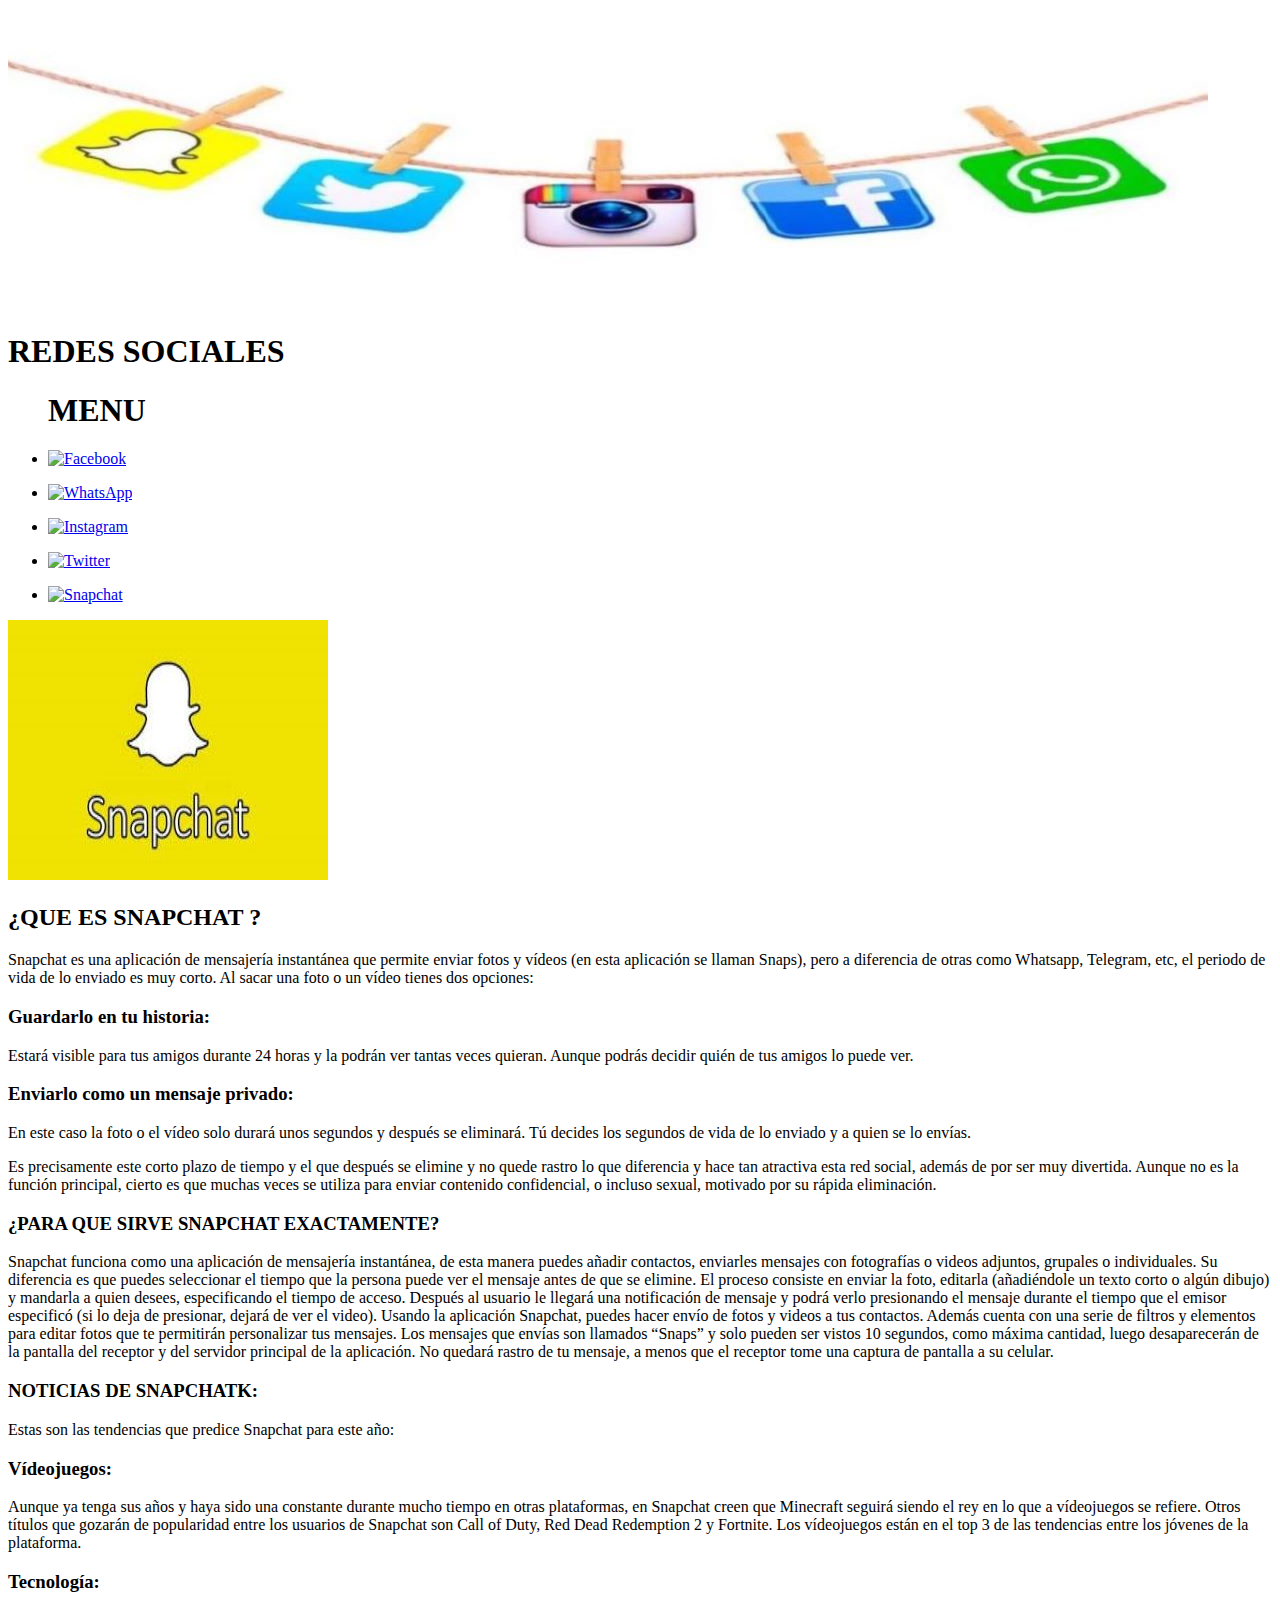
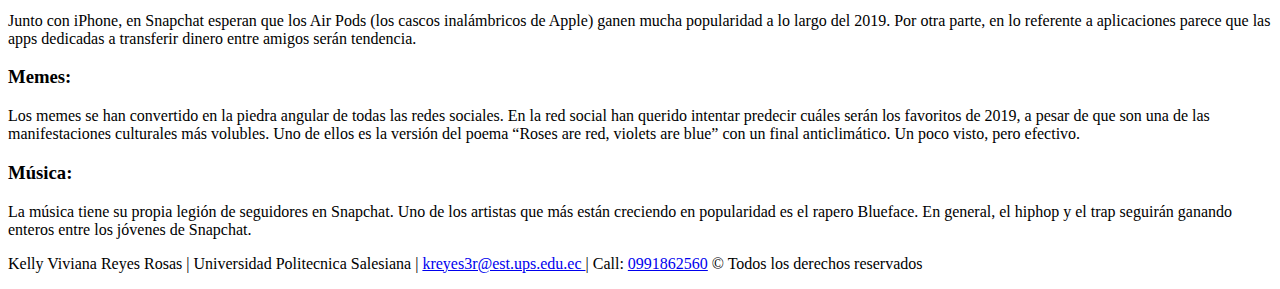
==== html/snapchat.html @ e6d71d86 "creacion" ====
<!doctype html>
<html lang="es">
<head>

   <meta charset="utf-8" />
   <title>Red social: Snapchat</title>
   <link href="../css/dosColumnas.css" rel="stylesheet" type="text/css"/>
    <link href="../css/reglas.css" rel="stylesheet" type="text/css"/>
    
   
</head>

<body>
  
   

    <header class="posicionimg">
      <a href="index.html"><img src="../imagenes/rd_logo.jpg" alt="redes sociales"/></a>  

      <h1>REDES SOCIALES  </h1>  
        
    </header>

    
    <nav class="colorsnapchat" id="menuprincipal" >
            <div >
                    <ul  class="tamañotexto posicionimg" >
                            <h1> MENU </h1> 
                        </div>
                        <div id="caja4"><ul  class="tamañotexto " ><li><a href="facebook.html"><img src="../html/facebook.html" alt="Facebook" /></a></li></ul></div>
                        <div id="caja4"><ul  class="tamañotexto " ><li><a href="whatsapp.html"><img src="../html/whatsapp.html" alt="WhatsApp" /></a></li></ul></div>
                        <div id="caja4"><ul  class="tamañotexto " ><li><a href="instagram.html"><img src="../html/instagram.html" alt="Instagram"  /></a></li></ul></div>
                        <div id="caja4"><ul  class="tamañotexto " ><li><a href="twitter.html"><img src="../html/twitter.html" alt="Twitter" /></a></li></ul></div>
                        <div id="caja4"><ul  class="tamañotexto " ><li><a href="snapchat.html"><img src="../html/snapchat.html" alt="Snapchat"/></a></li></ul></div>
                        
        </ul>
      </nav>

    <div class="colorsnapchat" id="contenido">

<section>
    
<header class="posicionimg" >
   <p><img  id="imgtamaño" src="../imagenes/rd_foto5.jpg" alt="snapchat"/></p>  
        
        </header>
    
<article>
    
    <h2 class="texto posicionimg"> ¿QUE ES SNAPCHAT ?</h2>
    
    <p>Snapchat es una aplicación de mensajería instantánea que permite enviar fotos y vídeos (en esta aplicación se llaman Snaps), pero a diferencia de otras como Whatsapp, Telegram, etc, el periodo de vida de lo enviado es muy corto. Al sacar una foto o un vídeo tienes dos opciones:</p>

    <h3>Guardarlo en tu historia:</h3><p>Estará visible para tus amigos durante 24 horas y la podrán ver tantas veces quieran. Aunque podrás decidir quién de tus amigos lo puede ver.</p>
        
    <h3>Enviarlo como un mensaje privado: </h3> <p>En este caso la foto o el vídeo solo durará unos segundos y después se eliminará. Tú decides los segundos de vida de lo enviado y a quien se lo envías.</p>

    <p>Es precisamente este corto plazo de tiempo y el que después se elimine y no quede rastro lo que diferencia y hace tan atractiva esta red social, además de por ser muy divertida. Aunque no es la función principal, cierto es que muchas veces se utiliza para enviar contenido confidencial, o incluso sexual, motivado por su rápida eliminación.</p>
    
     <h3>¿PARA QUE SIRVE SNAPCHAT EXACTAMENTE?</h3>
        
    <p>Snapchat funciona como una aplicación de mensajería instantánea, de esta manera puedes añadir contactos, enviarles mensajes con fotografías o videos adjuntos, grupales o individuales. Su diferencia es que puedes seleccionar el tiempo que la persona puede ver el mensaje antes de que se elimine. El proceso consiste en enviar la foto, editarla (añadiéndole un texto corto o algún dibujo) y mandarla a quien desees, especificando el tiempo de acceso. Después al usuario le llegará una notificación de mensaje y podrá verlo presionando el mensaje durante el tiempo que el emisor especificó (si lo deja de presionar, dejará de ver el video). Usando la aplicación Snapchat, puedes hacer envío de fotos y videos a tus contactos. Además cuenta con una serie de filtros y elementos para editar fotos que te permitirán personalizar tus mensajes.
    Los mensajes que envías son llamados “Snaps” y solo pueden ser vistos 10 segundos, como máxima cantidad, luego desaparecerán de la pantalla del receptor y del servidor principal de la aplicación. No quedará rastro de tu mensaje, a menos que el receptor tome una captura de pantalla a su celular. </p>
    
    <h3> NOTICIAS DE SNAPCHATK:</h3><p>Estas son las tendencias que predice Snapchat para este año:</p>

     <h3>Vídeojuegos: </h3> <p>Aunque ya tenga sus años y haya sido una constante durante mucho tiempo en otras plataformas, en Snapchat creen que Minecraft seguirá siendo el rey en lo que a vídeojuegos se refiere. Otros títulos que gozarán de popularidad entre los usuarios de Snapchat son Call of Duty, Red Dead Redemption 2 y Fortnite. Los vídeojuegos están en el top 3 de las tendencias entre los jóvenes de la plataforma.</p>
        
    <h3>Tecnología: </h3> <p>Junto con iPhone, en Snapchat esperan que los Air Pods (los cascos inalámbricos de Apple) ganen mucha popularidad a lo largo del 2019. Por otra parte, en lo referente a aplicaciones parece que las apps dedicadas a transferir dinero entre amigos serán tendencia.</p>        
    <h3>Memes:</h3> <p> Los memes se han convertido en la piedra angular de todas las redes sociales. En la red social han querido intentar predecir cuáles serán los favoritos de 2019, a pesar de que son una de las manifestaciones culturales más volubles. Uno de ellos es la versión del poema “Roses are red, violets are blue” con un final anticlimático. Un poco visto, pero efectivo.</p>
        
    <h3>Música:</h3> <p> La música tiene su propia legión de seguidores en Snapchat. Uno de los artistas que más están creciendo en popularidad es el rapero Blueface. En general, el hiphop y el trap seguirán ganando enteros entre los jóvenes de Snapchat.</p>
    
    </article>
    </section>
   </div>

  <footer class="colorsnapchat" id="finpagina">
      <p>Kelly Viviana Reyes Rosas | Universidad Politecnica Salesiana | <a href="mailto:kreyes3r@est.ups.edu.ec">kreyes3r@est.ups.edu.ec </a> | Call: <a href="tel:0991862560">0991862560</a>     <a id="m" >© Todos los derechos reservados </a></p>
   </footer>
</body>

</html>
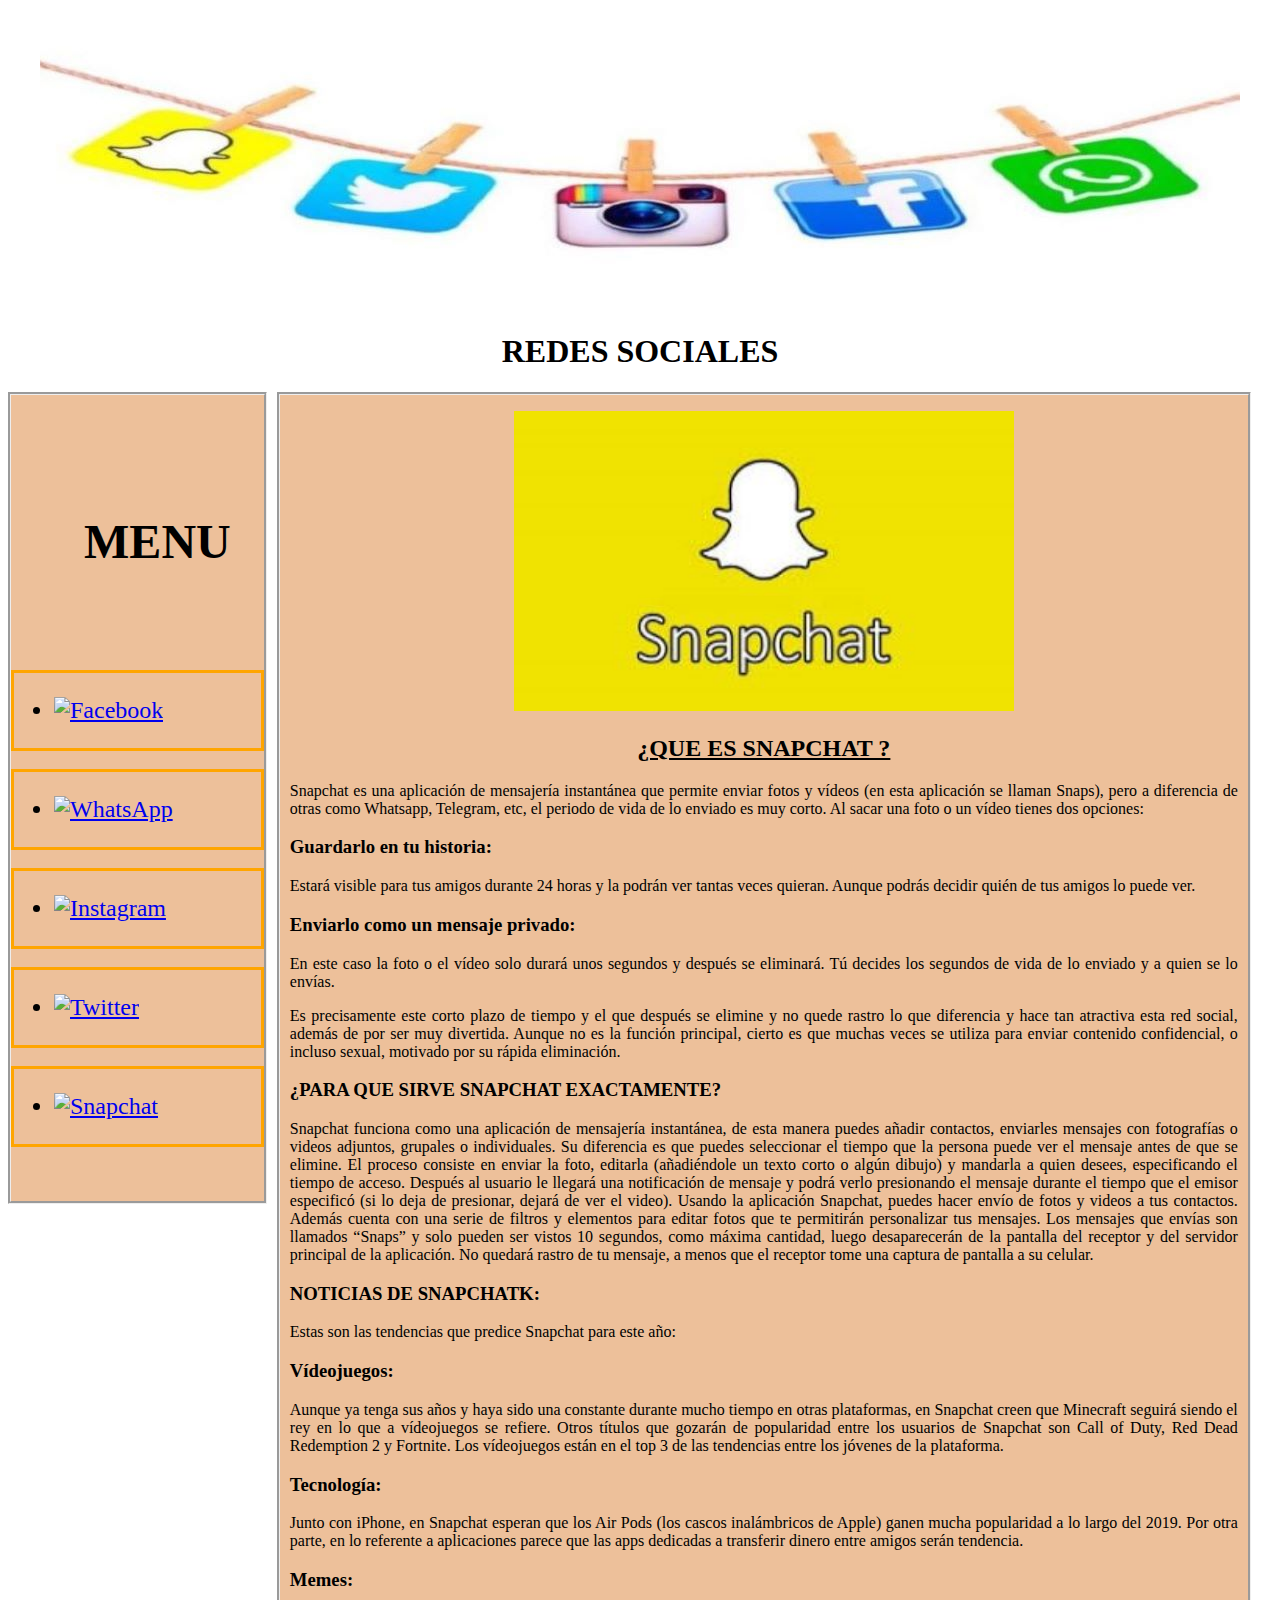
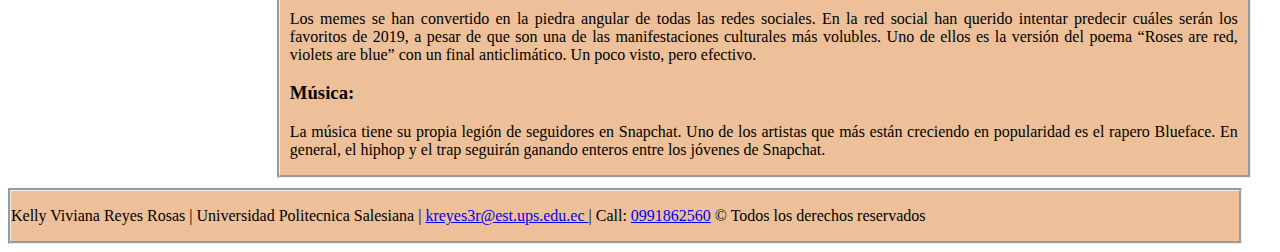
==== commit a9edbbe9: "actuaizacion" ====
--- a/html/snapchat.html
+++ b/html/snapchat.html
@@ -7,12 +7,9 @@
    <link href="../css/dosColumnas.css" rel="stylesheet" type="text/css"/>
     <link href="../css/reglas.css" rel="stylesheet" type="text/css"/>
     
-   
 </head>
 
 <body>
-  
-   
 
     <header class="posicionimg">
       <a href="index.html"><img src="../imagenes/rd_logo.jpg" alt="redes sociales"/></a>  
@@ -78,6 +75,6 @@
   <footer class="colorsnapchat" id="finpagina">
       <p>Kelly Viviana Reyes Rosas | Universidad Politecnica Salesiana | <a href="mailto:kreyes3r@est.ups.edu.ec">kreyes3r@est.ups.edu.ec </a> | Call: <a href="tel:0991862560">0991862560</a>     <a id="m" >© Todos los derechos reservados </a></p>
    </footer>
+   
 </body>
-
 </html>--- a/css/dosColumnas.css
+++ b/css/dosColumnas.css
@@ -0,0 +1,29 @@
+
+
+#menuprincipal{
+    
+    
+    float: left;width: 20%;
+    white-space: pre-line;
+    
+    
+    
+}
+
+
+    #contenido{
+        text-align: justify;
+        margin-left: 10px;
+        margin-right: 10px;
+        padding-left: 10px;
+        padding-right: 10px;
+        float: left;width: 75%;
+        margin-bottom: 10px;
+        
+
+    }
+
+    
+   
+
+
--- a/css/reglas.css
+++ b/css/reglas.css
@@ -0,0 +1,135 @@
+
+#imgtamaño{
+    width: 500px;
+    height: 300px;;
+   }
+.posicionimg{
+    
+ text-align: center;
+
+    }
+
+.tamañotexto{
+    font-size: x-large ;
+   }
+#finpagina{
+   
+    clear: both;
+    margin-right: 30px;
+  
+
+   }
+
+.ubicaciontexto{
+    text-align: right;
+}
+
+.colorinstagram{
+
+    border-width: thin 10px;
+    border-width: unset;
+    border-style: groove;
+    background-color: rgb(148, 237, 243);
+
+} 
+.colorfacebook{
+
+    border-width: thin 10px;
+    border-width: unset;
+    border-style: groove;
+    background-color: darkseagreen ;
+
+} 
+.colorsnapchat{
+
+    border-width: thin 10px;
+    border-width: unset;
+    border-style: groove;
+    background-color: rgba(228, 159, 102, 0.658);
+
+} 
+.colortwitter{
+
+    border-width: thin 10px;
+    border-width: unset;
+    border-style: groove;
+    background-color: rgba(248, 246, 116, 0.658);
+
+} 
+.colorwhatsapp{
+
+    border-width: thin 10px;
+    border-width: unset;
+    border-style: groove;
+    background-color: rgba(116, 77, 100, 0.658);
+
+} 
+
+.colormenu{
+
+    border-width: thin 10px;
+    border-width: unset;
+    border-style: groove;
+    
+    background-color:chartreuse
+
+}
+.colorarticulo{
+
+    border-width: thin 10px;
+    border-width: unset;
+    border-style: groove;
+    background-color:skyblue
+
+}
+.coloranexos{
+
+    border-width: thin 10px;
+    border-width: unset;
+    border-style: groove;
+    background-color:rgba(116, 77, 100, 0.658)
+
+}
+.textocentrado{
+    margin:auto;
+    width:500px;
+    font-family:Arial, Helvetica, sans-serif;
+}
+
+
+.texto{
+    text-decoration-line: underline;
+
+}
+
+
+.body {
+    width:410px;
+    border-style: dotted;
+    border-width: 2px;}
+
+#caja1{ 
+    border-color:orange;
+    border-style: solid;
+    white-space: pre-wrap;
+}
+#caja2{
+     border-color:orange;
+     border-style: solid;
+     white-space: pre-wrap;
+     }
+#caja3{
+     border-color:orange;
+     border-style: solid;
+     white-space: pre-wrap;
+    }
+#caja4{
+    border-color:orange;
+    border-style: solid;
+    white-space: pre-wrap;
+}
+#caja4{
+    border-color:orange;
+    border-style: solid;
+    white-space: pre-wrap;
+}